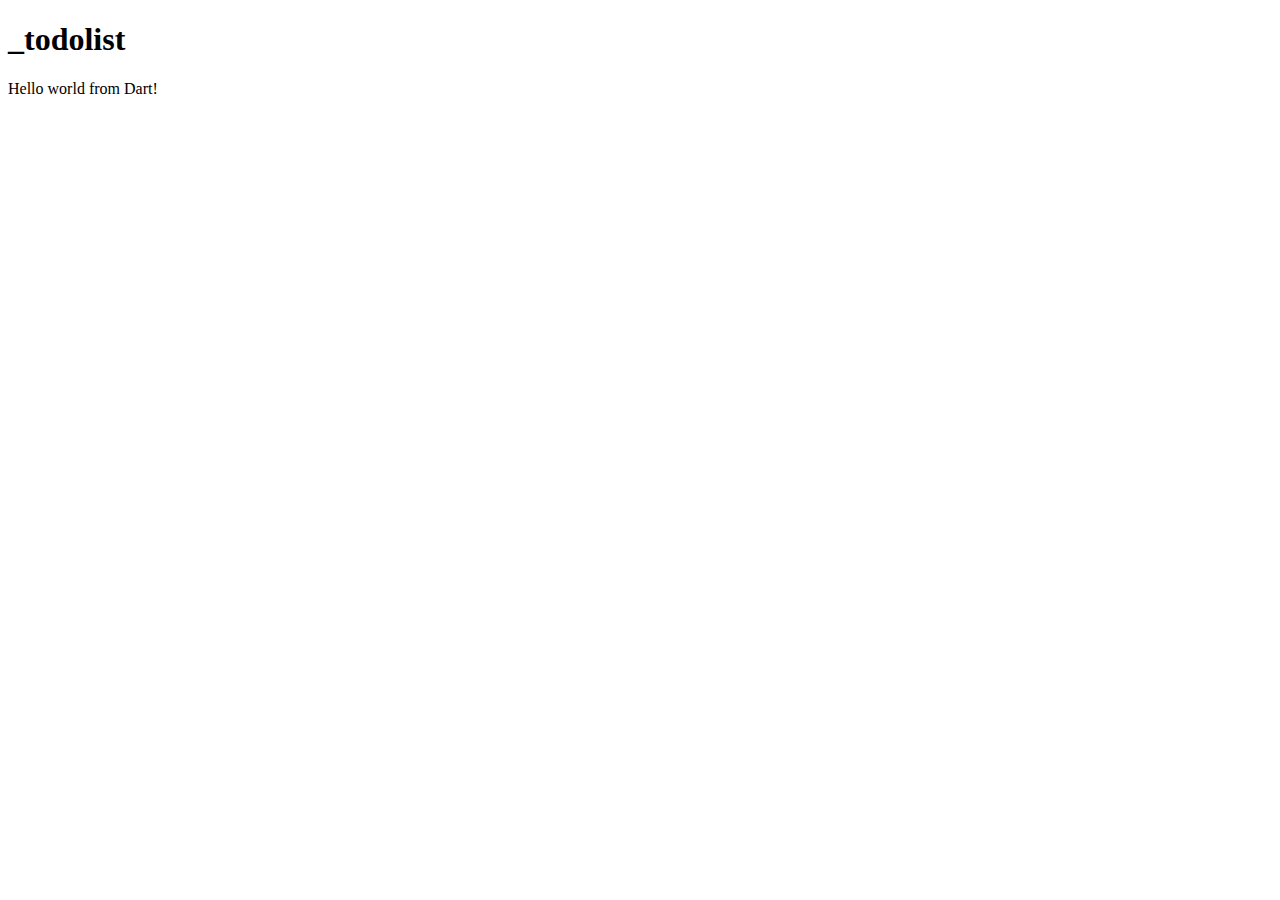
==== web/todolist.html @ feb15f4d "hello world" ====
<!DOCTYPE html>

<html>
  <head>
    <meta charset="utf-8">
    <title>_todolist</title>
    <link rel="stylesheet" href="_todolist.css">
  </head>
  <body>
    <h1>_todolist</h1>
    
    <p>Hello world from Dart!</p>
    
    <div id="sample_container_id">
      <p id="sample_text_id"></p>
    </div>

    <script type="application/dart" src="_todolist.dart"></script>
    <script src="packages/browser/dart.js"></script>
  </body>
</html>
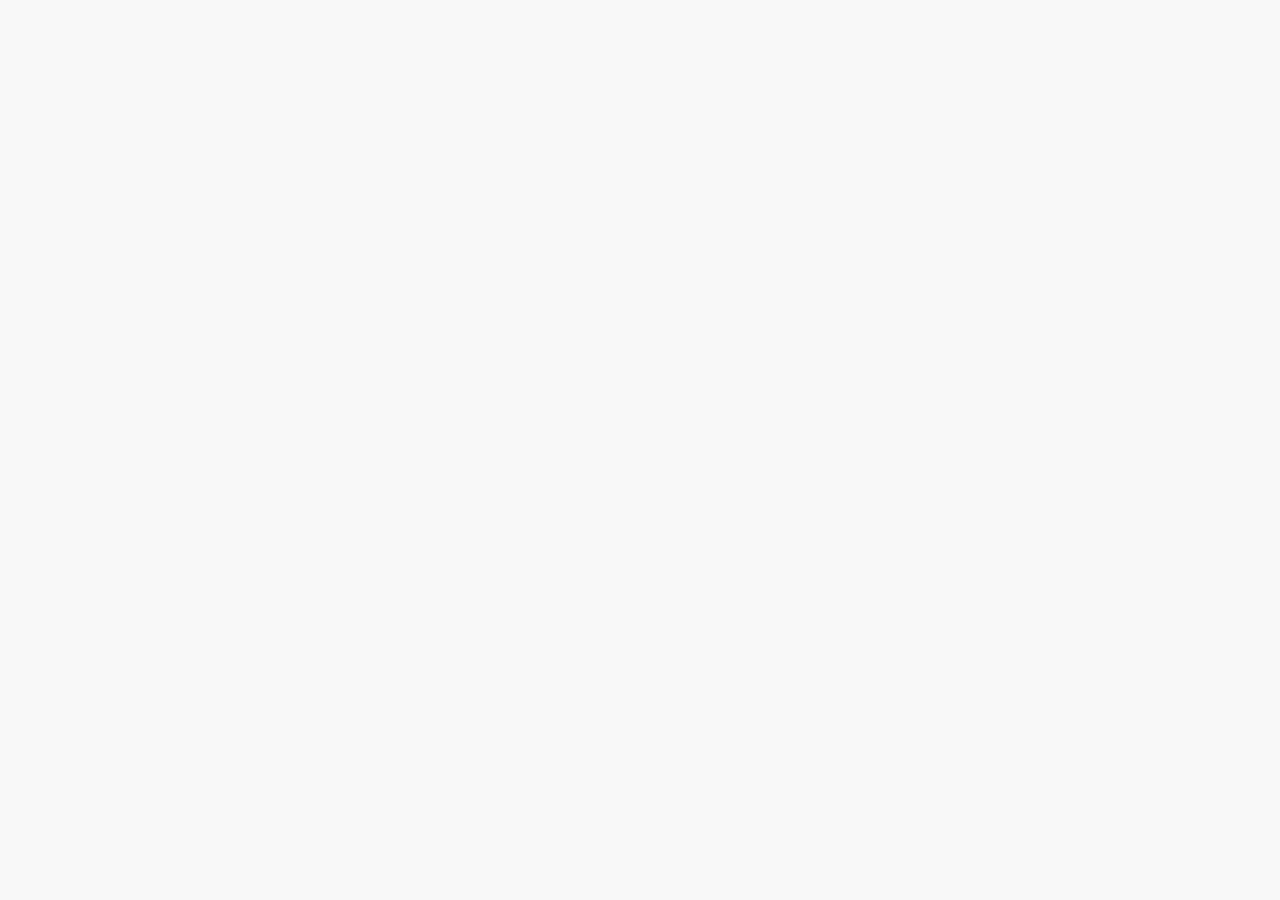
==== commit 65c0af10: "initial react" ====
--- a/web/todolist.html
+++ b/web/todolist.html
@@ -3,19 +3,12 @@
 <html>
   <head>
     <meta charset="utf-8">
-    <title>_todolist</title>
-    <link rel="stylesheet" href="_todolist.css">
+    <title>Clean test</title>
+    <link rel="stylesheet" href="todolist.css">
   </head>
   <body>
-    <h1>_todolist</h1>
-    
-    <p>Hello world from Dart!</p>
-    
-    <div id="sample_container_id">
-      <p id="sample_text_id"></p>
-    </div>
-
-    <script type="application/dart" src="_todolist.dart"></script>
-    <script src="packages/browser/dart.js"></script>
+  <div id='main'> </div>
   </body>
+  <script type="application/dart" src="todolist.dart"></script>
+  <script src="packages/react/react.js"> </script>
 </html>
--- a/web/todolist.css
+++ b/web/todolist.css
@@ -0,0 +1,27 @@
+
+body {
+  background-color: #F8F8F8;
+  font-family: 'Open Sans', sans-serif;
+  font-size: 14px;
+  font-weight: normal;
+  line-height: 1.2em;
+  margin: 15px;
+}
+
+h1, p {
+  color: #333;
+}
+
+#sample_container_id {
+  width: 100%;
+  height: 400px;
+  position: relative;
+  border: 1px solid #ccc;
+  background-color: #fff;
+}
+
+#sample_text_id {
+  font-size: 24pt;
+  text-align: center;
+  margin-top: 140px;
+}
